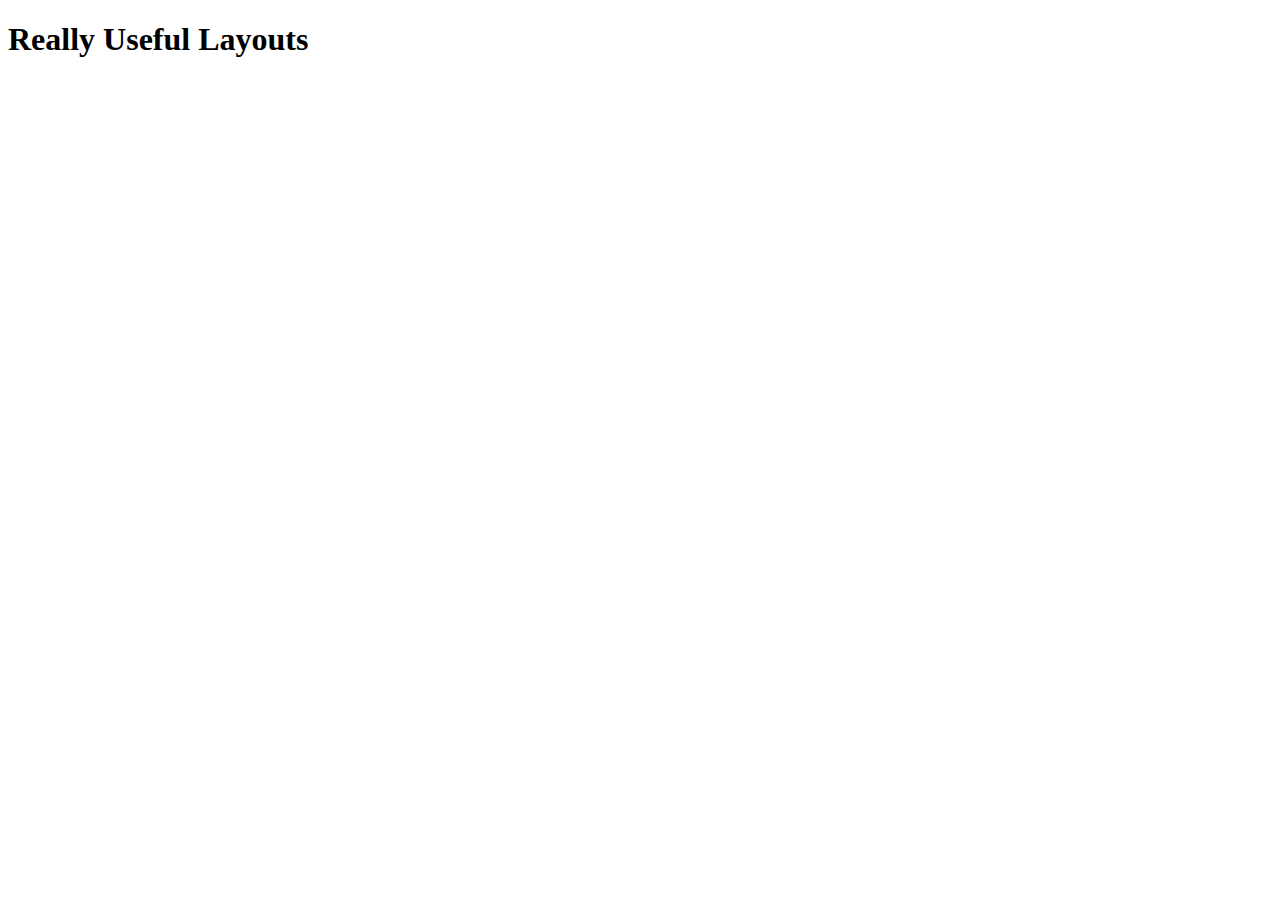
==== index.html @ faf74365 "Initial commit" ====
<!DOCTYPE html>
<html lang="en">
<head>
    <meta charset="UTF-8">
    <meta name="viewport" content="width=device-width, initial-scale=1.0">
    <meta http-equiv="X-UA-Compatible" content="ie=edge">
    <title>Really Useful Layouts</title>
</head>
<body>
    <h1>Really Useful Layouts</h1>
</body>
</html>
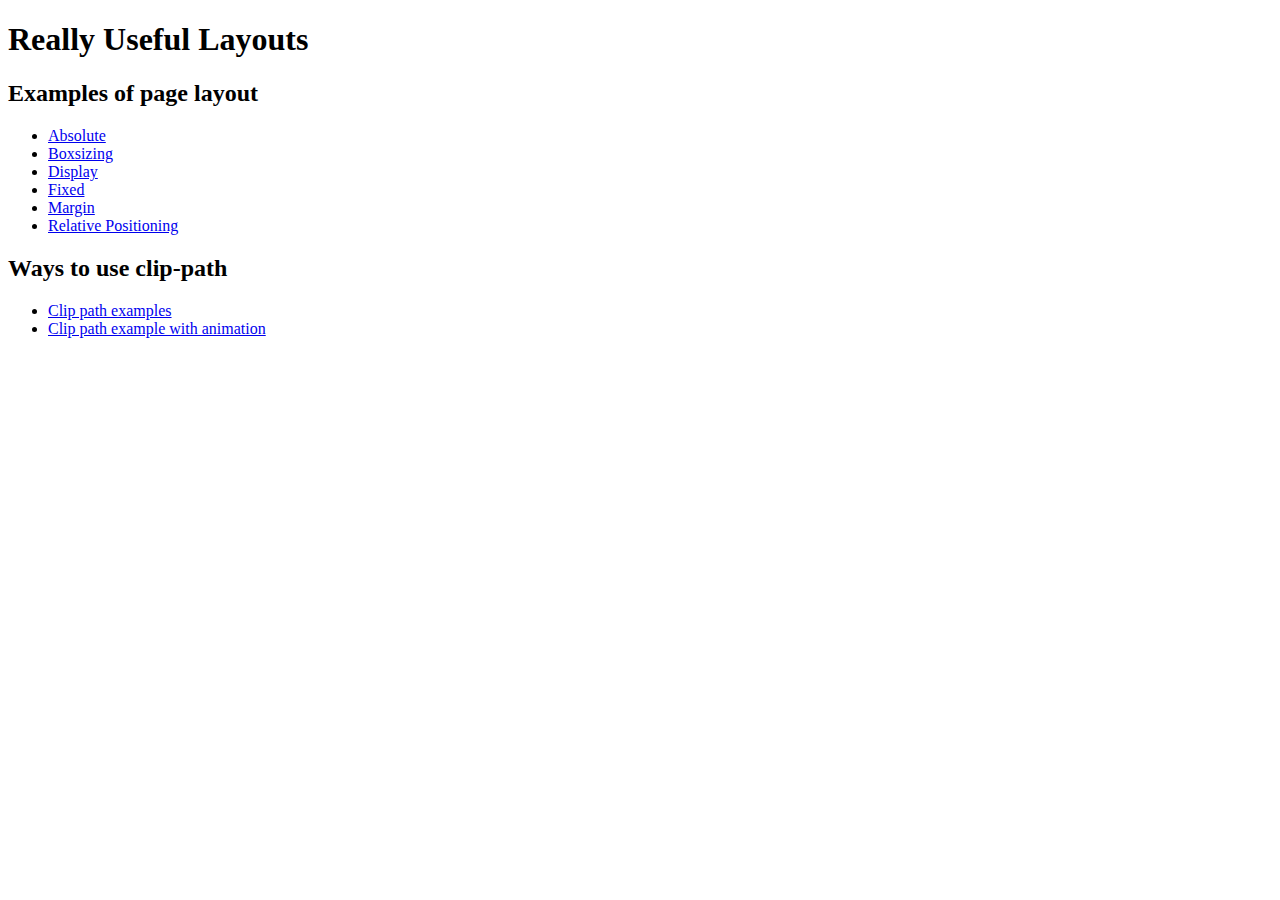
==== commit ad06342a: "Add clip path animation example" ====
--- a/index.html
+++ b/index.html
@@ -8,5 +8,26 @@
 </head>
 <body>
     <h1>Really Useful Layouts</h1>
+
+    <h2>Examples of page layout</h2>
+    <ul>
+        <li><a href="absolute.html">Absolute</a></li>
+        <li><a href="boxsizing.html">Boxsizing</a></li>
+        <li><a href="display.html">Display</a></li>
+        <li><a href="fixed.html">Fixed</a></li>
+        <li><a href="margin.html">Margin</a></li>
+        <li><a href="relative.html">Relative Positioning</a></li>
+    </ul>
+
+<h2>Ways to use clip-path</h2>
+<ul>
+    <li>
+        <a href="clippath.html">Clip path examples</a>
+    </li>
+    <li>
+        <a href="clippathanimation.html">Clip path example with animation</a>
+    </li>
+</ul>
+
 </body>
 </html>